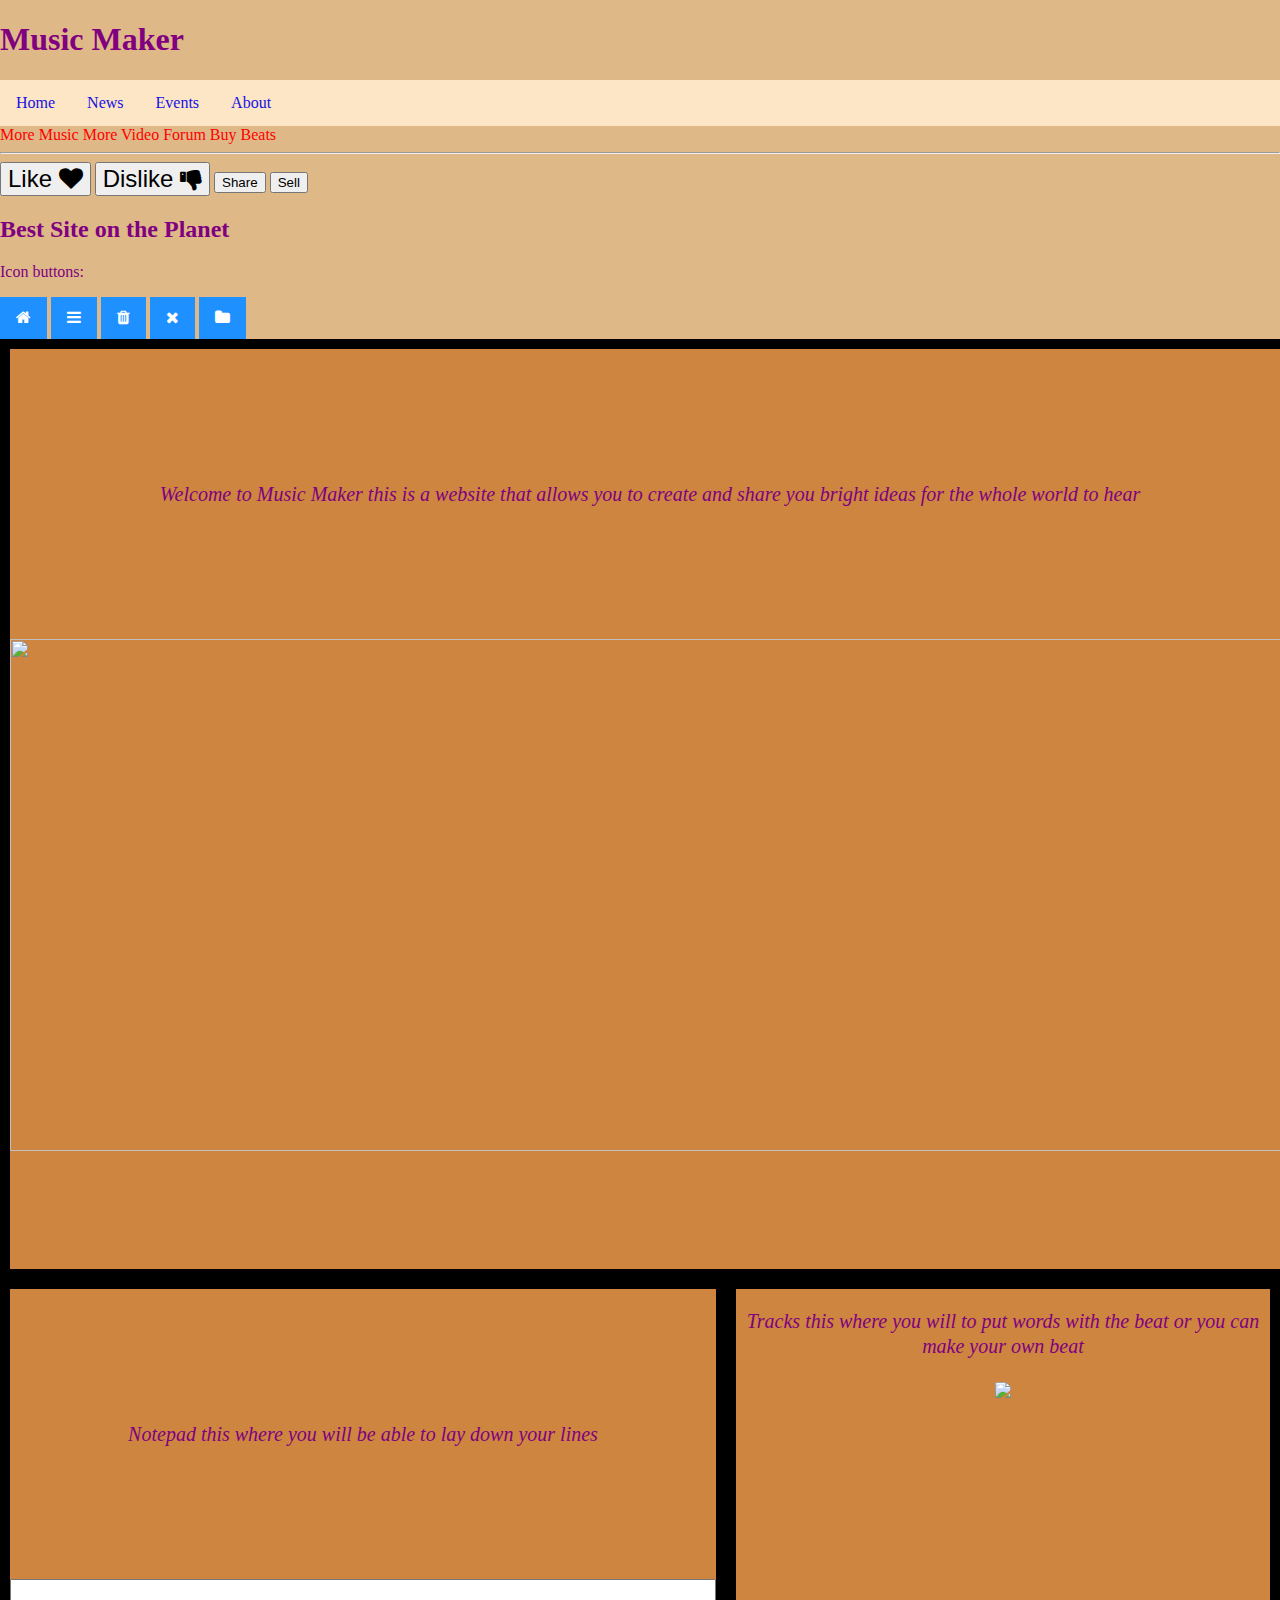
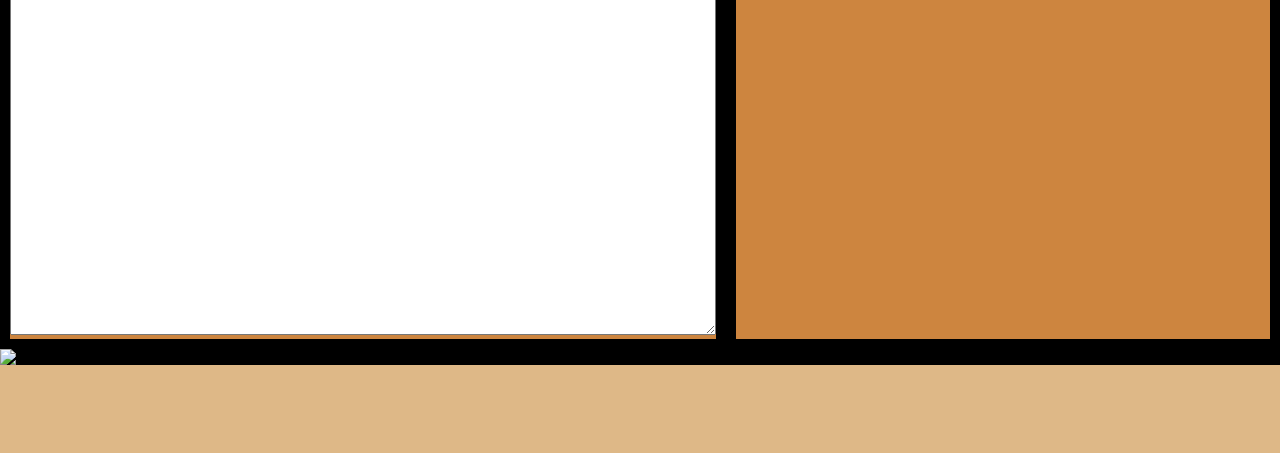
==== index.html @ c26fd98c "my first commit" ====
<!DOCTYPE html>
<html>
<head>
    <meta charset="utf-8" />
    <meta http-equiv="X-UA-Compatible" content="IE=edge">
    <title>Music Maker</title>
    <meta name="viewport" content="width=device-width, initial-scale=1">
    <link rel="stylesheet" type="text/css" media="screen" href="style.css" />
    <script src="main.js" defer></script>
</head>
<body>
   <div>
       <h1>Music Maker</h1> 
   </div>  
   <ul>
        <li><a href="https://ytmp3.cc/">Home</a></li>
        <li><a href="https://www.nme.com/news/music">News</a></li>
        <li><a href="https://www.songkick.com/festivals">Events</a></li>
        <li><a href="about.asp">About</a></li>
      </ul> 
                       
      <a class="redLink"href="#moremusic">More Music</a>
 
      <a class="redLink"href="#morevideo">More Video</a>
 
 
      <a class="redLink"href="#forum">Forum</a>
 
      <a class="redLink"href="https://kadoonthetrack.beatstars.com/">Buy Beats</a>
    <hr>
 
 
            <div id="count"></div>
            <div id="price"></div>
            
            <button style="font-size:24px">Like <i class="fa fa-heart"></i></button>
            <button style="font-size:24px">Dislike <i class="fa fa-thumbs-down"></i></button>
            <button id="raise">Share</button>
            <button id="Sell">Sell</button> 
            <meta name="viewport" content="width=device-width, initial-scale=1">
            <!-- Add icon library -->
            <link rel="stylesheet" href="https://cdnjs.cloudflare.com/ajax/libs/font-awesome/4.7.0/css/font-awesome.min.css">
            
            <h2>Best Site on the Planet</h2>
            <p>Icon buttons:</p>
            <button class="btn"><i class="fa fa-home"></i></button>
            <button class="btn"><i class="fa fa-bars"></i></button>
            <button class="btn"><i class="fa fa-trash"></i></button>
            <button class="btn"><i class="fa fa-close"></i></button>
            <button class="btn"><i class="fa fa-folder"></i></button> 




        
        
   <div class="flex-container">
        <div>
            <p>Welcome to Music Maker this is a website that allows you to create and share you bright ideas for the whole world to hear </p> 
            <div id="crop"><img class="daft"src= "https://media.giphy.com/media/QPO58NC4iIgTK/source.gif"></div>
            <div>

            </div>
        </div>
   </div>
    <div class="flex-container">
            <div id ="hi">
                <p>Notepad 
                
                this where you will be able to lay down your lines</p> 
                <!-- <hr type="text">  -->
                <form id="notepad">
                    <textarea></textarea>
                </form>
                <div>
                
                </div>
            </div>
            <div id="tracks" class="right-container">
                <p>Tracks this where you will to put words with the beat or you can make your own beat</p> 
                <img src= "https://media.giphy.com/media/118iHDUwPVA6k/giphy.gif">
                <div>
                
                </div>
        </div>  
    </div>
    <div class="flex-container-long">
            <img src= "https://media0.giphy.com/media/26BRAmywAN0PI0JyM/giphy.gif">
            
</body>
</html>
---- style.css ----
body{
    background-color: purple;
    font-family: Georgia, Times, serif;
    color: purple;
    background-color: burlywood;
}
.h1 {
   text-align: center; 
   
}  
 
.boxed {
    border: 15px solid black; 
    margin-top: 30px; 
    margin-right: 50%; 

}

  .flex-container {
    display: flex;
    flex-direction: row;
    /* flex-wrap: wrap; */
    background-color: black; 
    width: 100%;
  } 
 
  
  .flex-container > div {
    background-color: peru;
    width: 7500px;
    margin: 10px;
    text-align: center;
    line-height: 250px;
    font-size: 20px; 
    font-style: italic;
      
}

#tracks{
    background-color: peru;
    width: 7500px;
    margin: 10px;
    text-align: center;
    line-height: 25px;
    font-size: 20px; 
    font-style: italic;
    
      
}


  #cook {
    text-align: unset
  }
 #hi {
     height: 650px;
 }

 textarea{
     width:700px;
     height: 100%;  

 }  

 #notepad{
     height:350px; 
    
 }

 .btn {
    background-color: DodgerBlue;
    border: none;
    color: white;
    padding: 12px 16px;
    font-size: 16px;
    cursor: pointer;
} 

.heart{
    height: 5%;
    width: 5%;
    
 }
 
 ul {
    list-style-type: none;
    margin: 0;
    padding: 0;
    overflow: hidden;
    background-color: blanchedalmond;
    position: -webkit-sticky; /* Safari */
    position: sticky;
    top: 0;
    opacity: 0.9;
 }
 li {
    float: left;
 }
 li a {
    display: block;
    /*color: white;*/
    text-align: center;
    padding: 14px 16px;
    text-decoration: none;
 }
 li a:hover {
    background-color: #111;
 }
 /*.active {
    background-color: #4*/
 
 /*body{
    background-image: url("https://i.ytimg.com/vi/UqPUQ8oKxR0/maxresdefault.jpg
 https://i.ytimg.com/vi/UqPUQ8oKxR0/maxresdefault.jpg
 ");*/
   /*background: green*/
 
 .card-container{
    display: flex;
    flex-direction: row;
 }
 
 
 .redLink{
    display: inline-block;
    text-decoration: none;
    color: red;
    transition: 1s;
 }
 
 .redLink:hover{
    color: red;
    transform:rotate(360deg);
 }
 
 
 #red{
    color: red;
 }
 
 #white{
    color: black;
 }
 h3{
    font-size: 10px;
 } 

 #site{
     
 }

 .crop{
     height: 512px;
     width: 960px;
     overflow:hidden;
 }

 .daft{
     height:512px;
     width:1280px;
 }  
 
 #Rock{
    position: left;
}

 body {
    margin:0;
  }
  #page {
    position:absolute;
    top:0;
    left:0;
    right:0;
  }
  section {
    height:100vh;
    position:relative;
    display:flex;
    align-items:center;
    justify-content:center;
  }
  .larger-section{
    height:200vh;
  }
  section > div {
    font-family:Helvetica,Sans-serif;
    font-weight:bold;
    font-size:4vw;
    color:#FFF;
    text-align:center;
  }
  
  .next {
    position:absolute;
    bottom:0;
    left:50%;
    margin-left:-36px;
    cursor:pointer;
    font-size:400%;
  }
  .next:after {
    content:'▼';
  }
  
  .one {
    background-color: #45CCFF;
  }
  .two {
    background-color: #49E83E;
  }
  .three {
    background-color: #EDDE05;
  }
  .four {
    background-color: #E84B30;
  }
 
.flex-container-long{ 
    display: flex;
    flex-direction: column;
    /* flex-wrap: wrap; */
    background-color: black; 
    width: 100%;

}
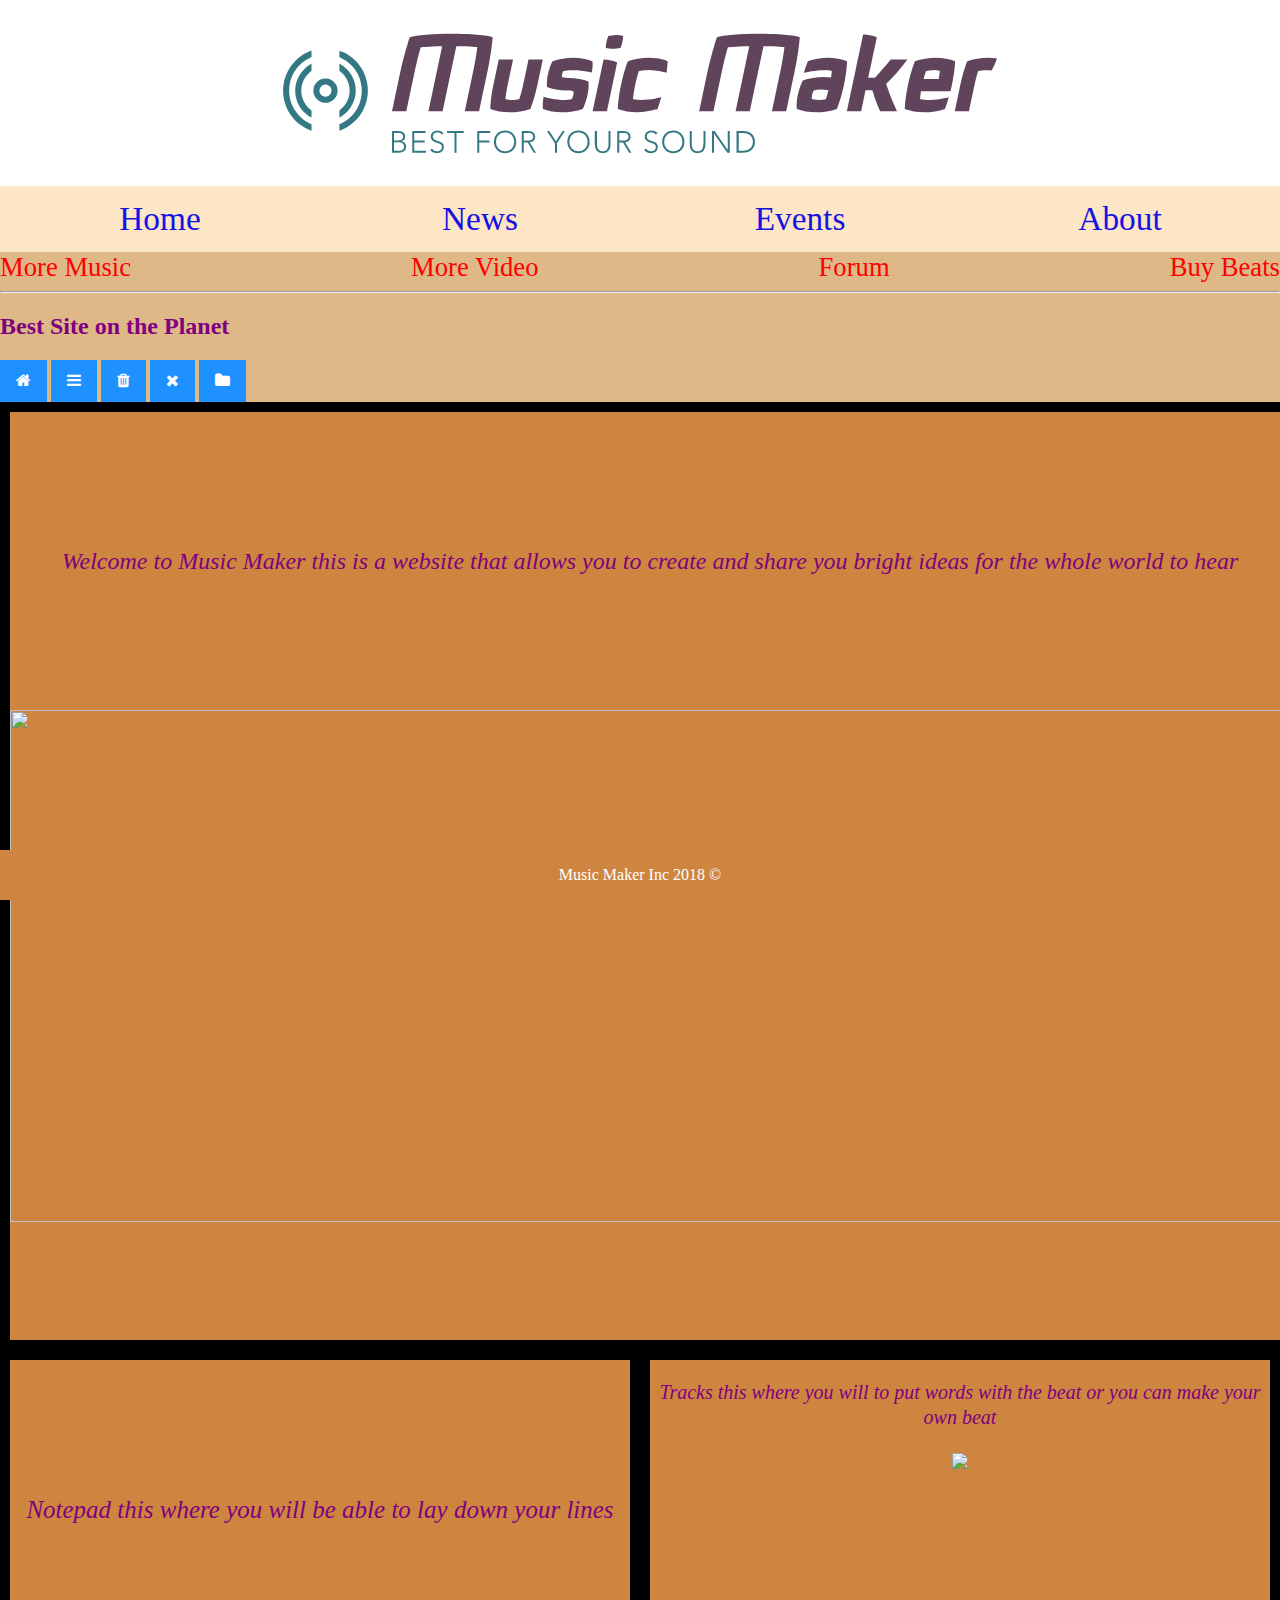
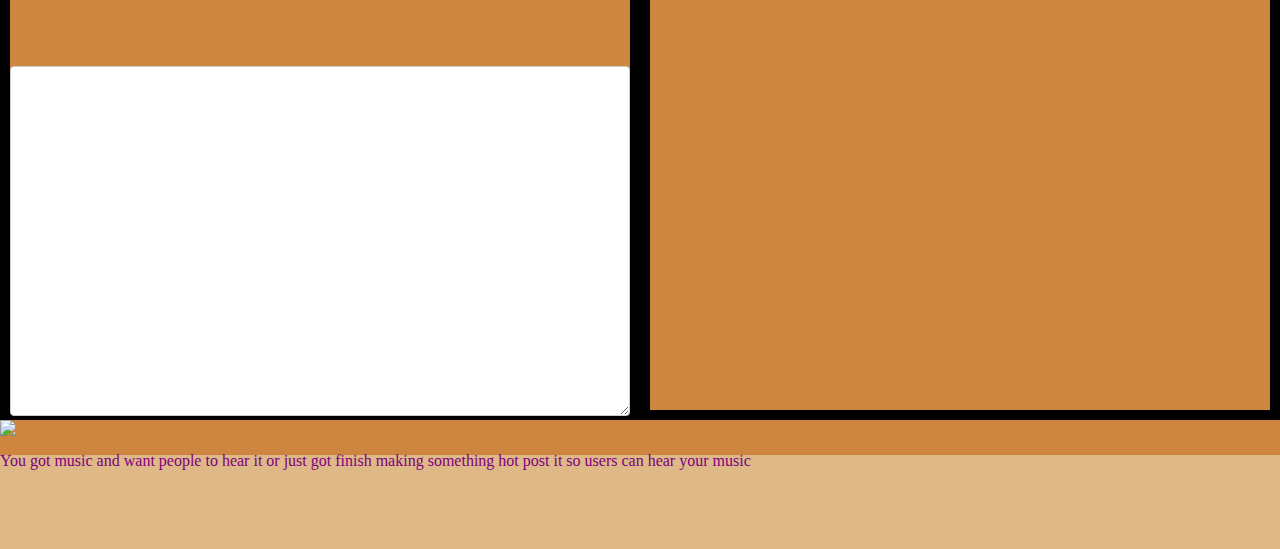
==== commit dbbcf2f4: "GreatMuisc" ====
--- a/index.html
+++ b/index.html
@@ -9,8 +9,10 @@
     <script src="main.js" defer></script>
 </head>
 <body>
-   <div>
-       <h1>Music Maker</h1> 
+   <div class="wow" id="Music">
+       
+           <img src="Capture.PNG">
+       
    </div>  
    <ul>
         <li><a href="https://ytmp3.cc/">Home</a></li>
@@ -18,31 +20,29 @@
         <li><a href="https://www.songkick.com/festivals">Events</a></li>
         <li><a href="about.asp">About</a></li>
       </ul> 
-                       
-      <a class="redLink"href="#moremusic">More Music</a>
+           <div id="fix"><a class="redLink"href="#moremusic">More Music</a>
  
-      <a class="redLink"href="#morevideo">More Video</a>
- 
- 
-      <a class="redLink"href="#forum">Forum</a>
- 
-      <a class="redLink"href="https://kadoonthetrack.beatstars.com/">Buy Beats</a>
+            <a class="redLink"href="#morevideo">More Video</a>
+       
+       
+            <a class="redLink"href="#forum">Forum</a>
+       
+            <a class="redLink"href="https://kadoonthetrack.beatstars.com/">Buy Beats</a></div>            
+      
     <hr>
  
  
-            <div id="count"></div>
-            <div id="price"></div>
+        
             
-            <button style="font-size:24px">Like <i class="fa fa-heart"></i></button>
-            <button style="font-size:24px">Dislike <i class="fa fa-thumbs-down"></i></button>
-            <button id="raise">Share</button>
-            <button id="Sell">Sell</button> 
+           
+            
+             
             <meta name="viewport" content="width=device-width, initial-scale=1">
             <!-- Add icon library -->
             <link rel="stylesheet" href="https://cdnjs.cloudflare.com/ajax/libs/font-awesome/4.7.0/css/font-awesome.min.css">
             
             <h2>Best Site on the Planet</h2>
-            <p>Icon buttons:</p>
+        
             <button class="btn"><i class="fa fa-home"></i></button>
             <button class="btn"><i class="fa fa-bars"></i></button>
             <button class="btn"><i class="fa fa-trash"></i></button>
@@ -55,11 +55,11 @@
         
         
    <div class="flex-container">
-        <div>
-            <p>Welcome to Music Maker this is a website that allows you to create and share you bright ideas for the whole world to hear </p> 
+        <div> 
+            <p id= "welcome">Welcome to Music Maker this is a website that allows you to create and share you bright ideas for the whole world to hear </p> 
             <div id="crop"><img class="daft"src= "https://media.giphy.com/media/QPO58NC4iIgTK/source.gif"></div>
             <div>
-
+              
             </div>
         </div>
    </div>
@@ -84,8 +84,29 @@
                 </div>
         </div>  
     </div>
-    <div class="flex-container-long">
-            <img src= "https://media0.giphy.com/media/26BRAmywAN0PI0JyM/giphy.gif">
+            <div id= "share" class="flex-container-long">
+            <img src= "https://media0.giphy.com/media/26BRAmywAN0PI0JyM/giphy.gif">  
+            <p>You got music and want people to hear it or just got finish making something hot post it so users can hear your music </p> 
+            <div> <style>
+                    .footer {
+                        position: fixed;
+                        left: 0;
+                        bottom: 0;
+                        height:30x;
+                        width: 100%;
+                        background-color:peru;
+                        color: white;
+                        text-align: center;
+                    }
+                    </style>
+                    
+                    <div class="footer">
+                      <p>Music Maker Inc 2018  ©</p>
+                    </div>
+
+            </div>
+      
+
             
 </body>
 </html>--- a/style.css
+++ b/style.css
@@ -6,6 +6,7 @@
 }
 .h1 {
    text-align: center; 
+   widows: 70px;
    
 }  
  
@@ -53,7 +54,8 @@
     text-align: unset
   }
  #hi {
-     height: 650px;
+     height: 650px; 
+     font-size: 25px;
  }
 
  textarea{
@@ -94,7 +96,11 @@
     opacity: 0.9;
  }
  li {
-    float: left;
+    float: left; 
+    width: 25%; 
+    font-family: Georgia, 'Times New Roman', Times, serif; 
+    font-size: 25pt;
+    
  }
  li a {
     display: block;
@@ -104,7 +110,7 @@
     text-decoration: none;
  }
  li a:hover {
-    background-color: #111;
+    background-color:whitesmoke;
  }
  /*.active {
     background-color: #4*/
@@ -125,7 +131,8 @@
     display: inline-block;
     text-decoration: none;
     color: red;
-    transition: 1s;
+    transition: 1s; 
+    
  }
  
  .redLink:hover{
@@ -220,7 +227,64 @@
     display: flex;
     flex-direction: column;
     /* flex-wrap: wrap; */
-    background-color: black; 
-    width: 100%;
+    background-color: peru; 
+    width: 100%; 
+    height:35px;
+}  
+
+#Music{
+    width:100%; 
+    background-color: #fff; 
+    display: flex; 
+    justify-content: center;
+} 
+
+#welcome{
+    font-size: 18pt;
+} 
+
+#fix{
+    display: flex;
+ font-size: 20pt;
+ justify-content: space-between;
+}  
+
+input[type=text], select, textarea {
+    width: 100%; /* Full width */
+    padding: 12px; /* Some padding */  
+    border: 1px solid #ccc; /* Gray border */
+    border-radius: 4px; /* Rounded borders */
+    box-sizing: border-box; /* Make sure that padding and width stays in place */
+    margin-top: 6px; /* Add a top margin */
+    margin-bottom: 16px; /* Bottom margin */
+    resize: vertical /* Allow the user to vertically resize the textarea (not horizontally) */
+}
+
+/* Style the submit button with a specific background color etc */
+input[type=submit] {
+    background-color: #4CAF50;
+    color: white;
+    padding: 12px 20px;
+    border: none;
+    border-radius: 4px;
+    cursor: pointer;
+}
+
+/* When moving the mouse over the submit button, add a darker green color */
+input[type=submit]:hover {
+    background-color: #45a049;
+}
+
+/* Add a background color and some padding around the form */
+.container {
+    border-radius: 5px;
+    background-color: #f2f2f2;
+    padding: 20px;
+}  
+
+.h2{ 
+    text-align: center; 
+    font-size: 20pt;
+
 
 }